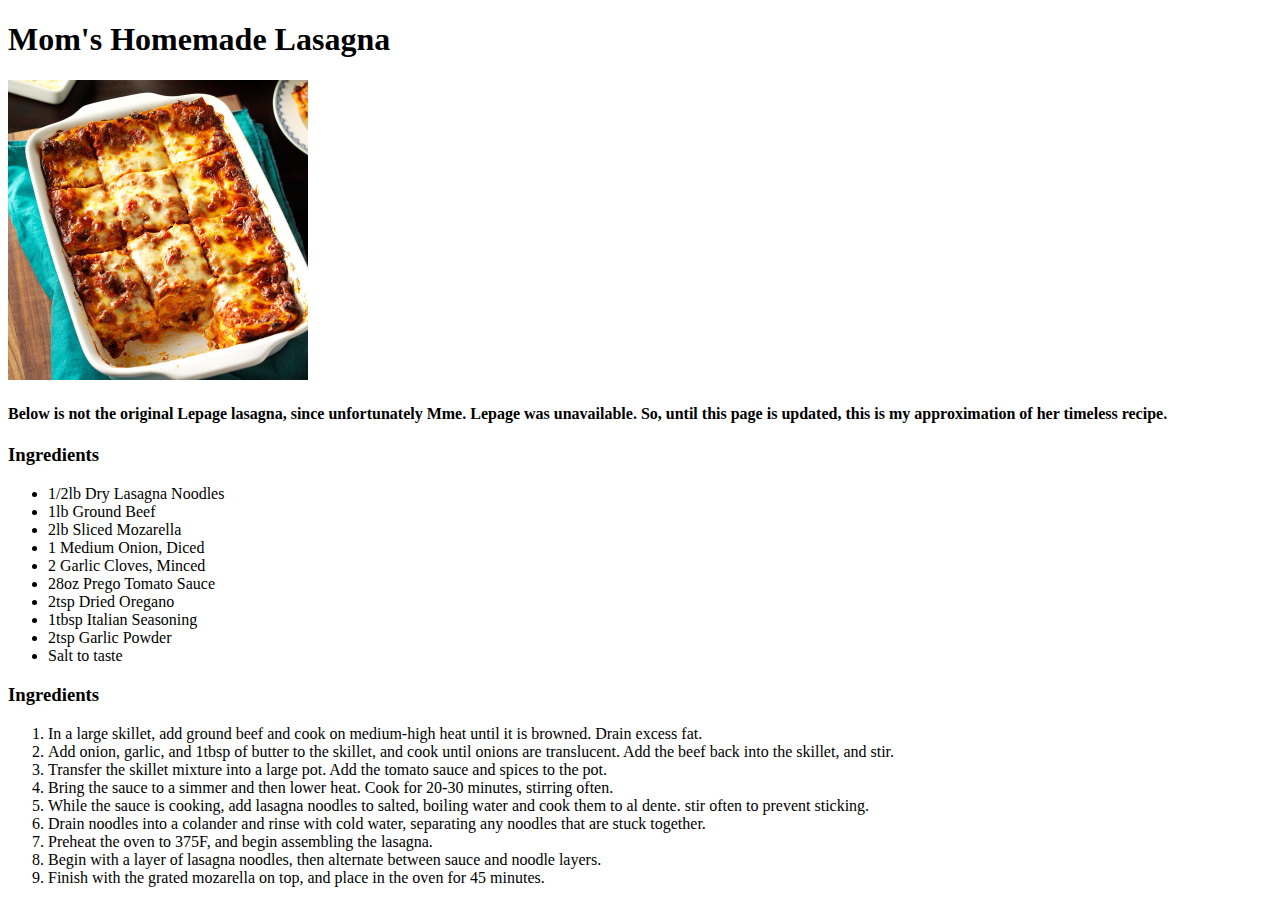
==== recipes/lasagna.html @ 073eaf54 "Add main page and two recipes" ====
<!DOCTYPE html>
<html lang="en">
    <head>
        <meta charset="utf-8">
        <title>Lasagna</title>
    </head>
    <body>
        <!--INSERT RECIPE-->
        <h1>Mom's Homemade Lasagna</h1>
        <img src="../pictures/lasagna.jpg" height="300" width="300">
        <h4>Below is not the original Lepage lasagna, since 
            unfortunately Mme. Lepage was unavailable. So,
            until this page is updated, this is my approximation
            of her timeless recipe. 
        </h4>
        <h3>Ingredients</h3>
        <ul>
            <li>1/2lb Dry Lasagna Noodles</li>
            <li>1lb Ground Beef</li>
            <li>2lb Sliced Mozarella</li>
            <li>1 Medium Onion, Diced</li>
            <li>2 Garlic Cloves, Minced</li>
            <li>28oz Prego Tomato Sauce</li>
            <li>2tsp Dried Oregano</li>
            <li>1tbsp Italian Seasoning</li>
            <li>2tsp Garlic Powder</li>
            <li>Salt to taste</li>
        </ul>
        <h3>Ingredients</h3>
        <ol>
            <li>In a large skillet, add ground beef and cook on medium-high heat until it is browned. Drain excess fat.</li>
            <li>Add onion, garlic, and 1tbsp of butter to the skillet, and cook until onions are translucent. Add the beef back into the skillet, and stir.</li>
            <li>Transfer the skillet mixture into a large pot. Add the tomato sauce and spices to the pot.</li>
            <li>Bring the sauce to a simmer and then lower heat. Cook for 20-30 minutes, stirring often.</li>
            <li>While the sauce is cooking, add lasagna noodles to salted, boiling water and cook them to al dente. stir often to prevent sticking.</li>
            <li>Drain noodles into a colander and rinse with cold water, separating any noodles that are stuck together.</li>
            <li>Preheat the oven to 375F, and begin assembling the lasagna.</li>
            <li>Begin with a layer of lasagna noodles, then alternate between sauce and noodle layers.</li>
            <li>Finish with the grated mozarella on top, and place in the oven for 45 minutes.</li>
        </ol>
    </body>
</html>
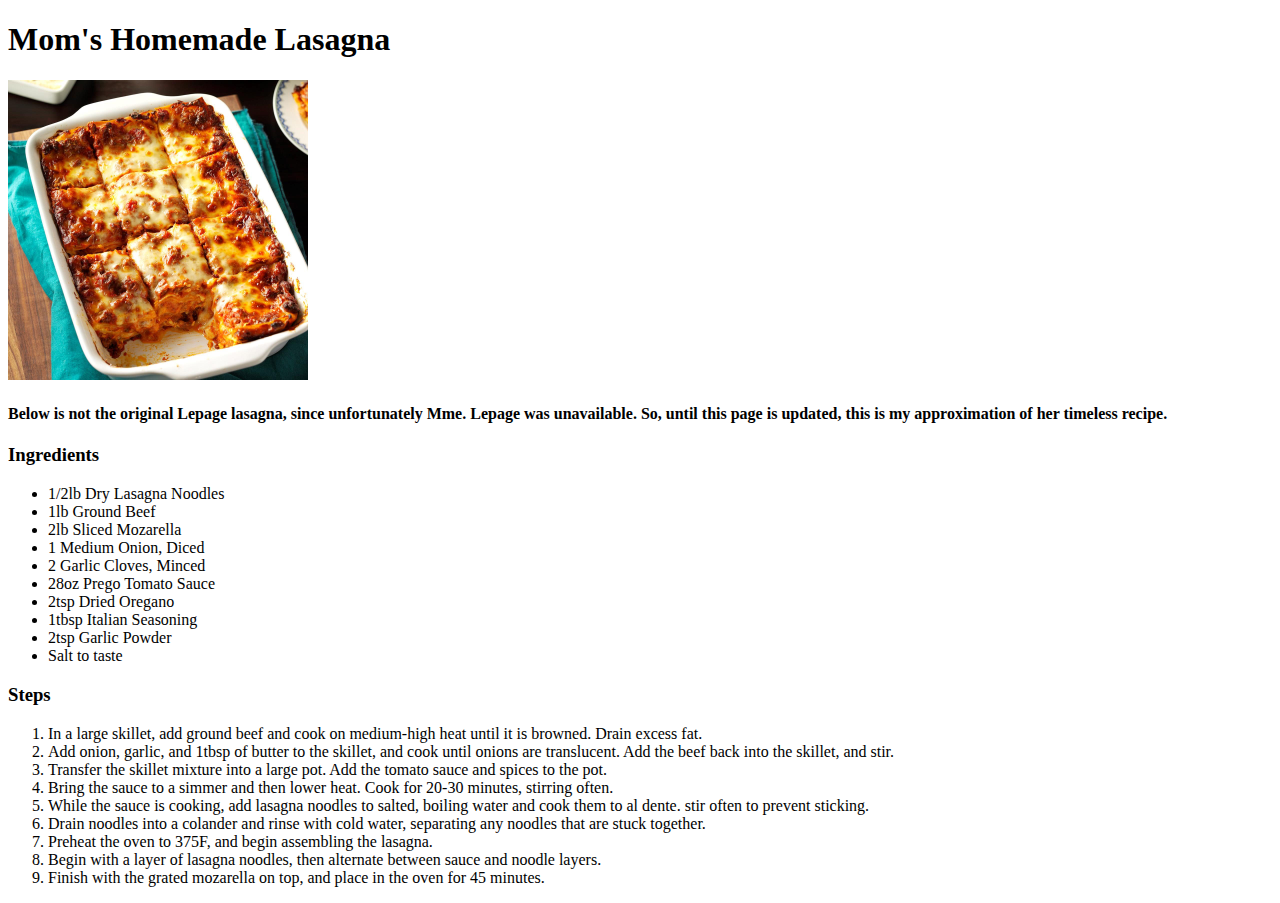
==== commit e703e80d: "Add additional recipe and correct grammar" ====
--- a/recipes/lasagna.html
+++ b/recipes/lasagna.html
@@ -26,7 +26,7 @@
             <li>2tsp Garlic Powder</li>
             <li>Salt to taste</li>
         </ul>
-        <h3>Ingredients</h3>
+        <h3>Steps</h3>
         <ol>
             <li>In a large skillet, add ground beef and cook on medium-high heat until it is browned. Drain excess fat.</li>
             <li>Add onion, garlic, and 1tbsp of butter to the skillet, and cook until onions are translucent. Add the beef back into the skillet, and stir.</li>
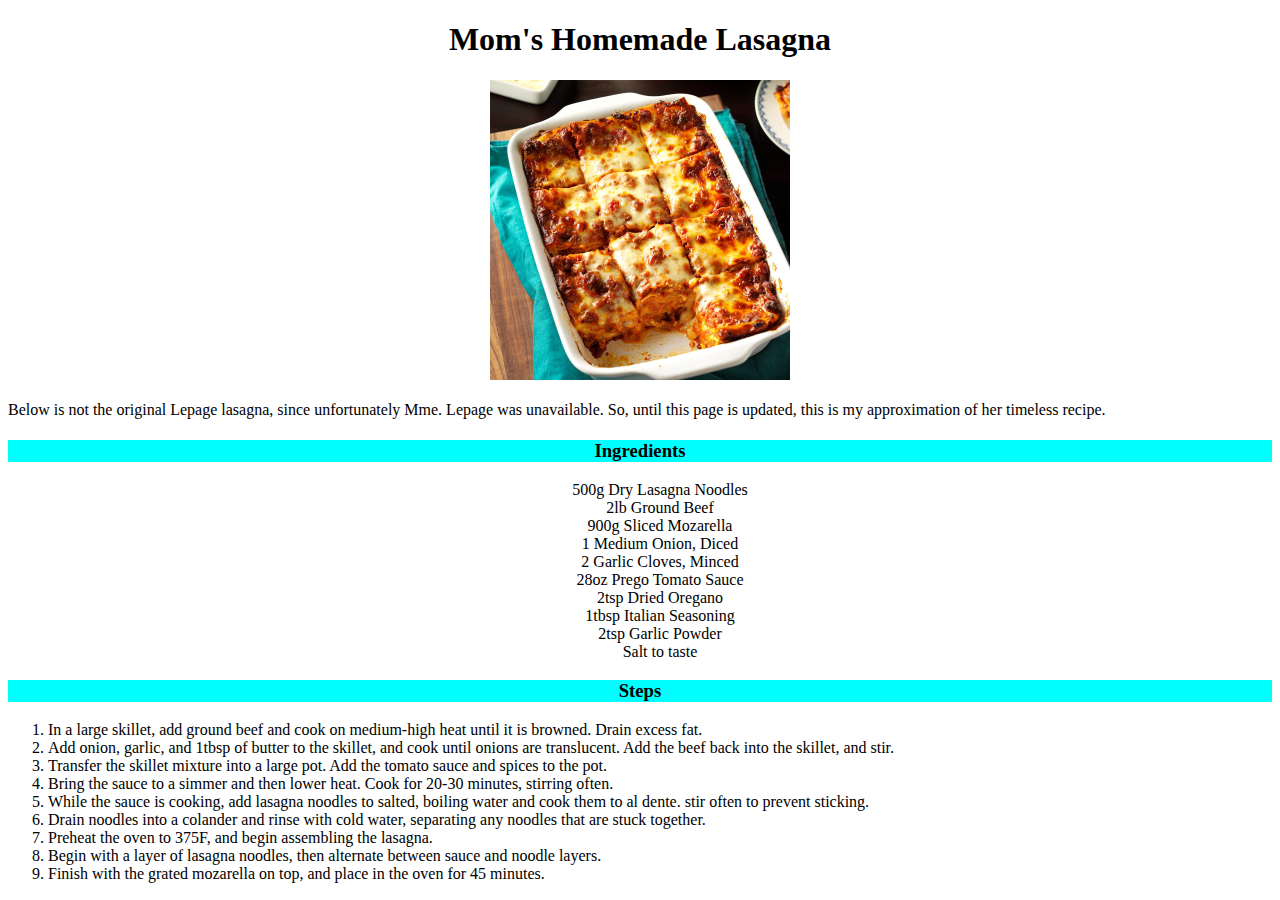
==== commit 9728cdc6: "Add basic CSS elements" ====
--- a/recipes/lasagna.html
+++ b/recipes/lasagna.html
@@ -3,11 +3,12 @@
     <head>
         <meta charset="utf-8">
         <title>Lasagna</title>
+        <link rel="stylesheet" href="recipe-style.css">
     </head>
     <body>
         <!--INSERT RECIPE-->
         <h1>Mom's Homemade Lasagna</h1>
-        <img src="../pictures/lasagna.jpg" height="300" width="300">
+        <img src="../pictures/lasagna.jpg">
         <h4>Below is not the original Lepage lasagna, since 
             unfortunately Mme. Lepage was unavailable. So,
             until this page is updated, this is my approximation
@@ -15,9 +16,9 @@
         </h4>
         <h3>Ingredients</h3>
         <ul>
-            <li>1/2lb Dry Lasagna Noodles</li>
-            <li>1lb Ground Beef</li>
-            <li>2lb Sliced Mozarella</li>
+            <li>500g Dry Lasagna Noodles</li>
+            <li>2lb Ground Beef</li>
+            <li>900g Sliced Mozarella</li>
             <li>1 Medium Onion, Diced</li>
             <li>2 Garlic Cloves, Minced</li>
             <li>28oz Prego Tomato Sauce</li>
--- a/recipes/recipe-style.css
+++ b/recipes/recipe-style.css
@@ -0,0 +1,27 @@
+h1 {
+    text-align: center;
+    font-family: cursive;
+}
+
+h3 {
+    background-color: aqua;
+    text-align: center;
+    font-weight: 600;
+}
+
+h4 {
+    font-weight: 300;
+    text-align: justify;
+}
+
+ul li {
+    text-align: center;
+    list-style: none;
+}
+
+img {
+    display: block;
+    margin: auto;
+    width: 300px;
+    height: auto;
+}